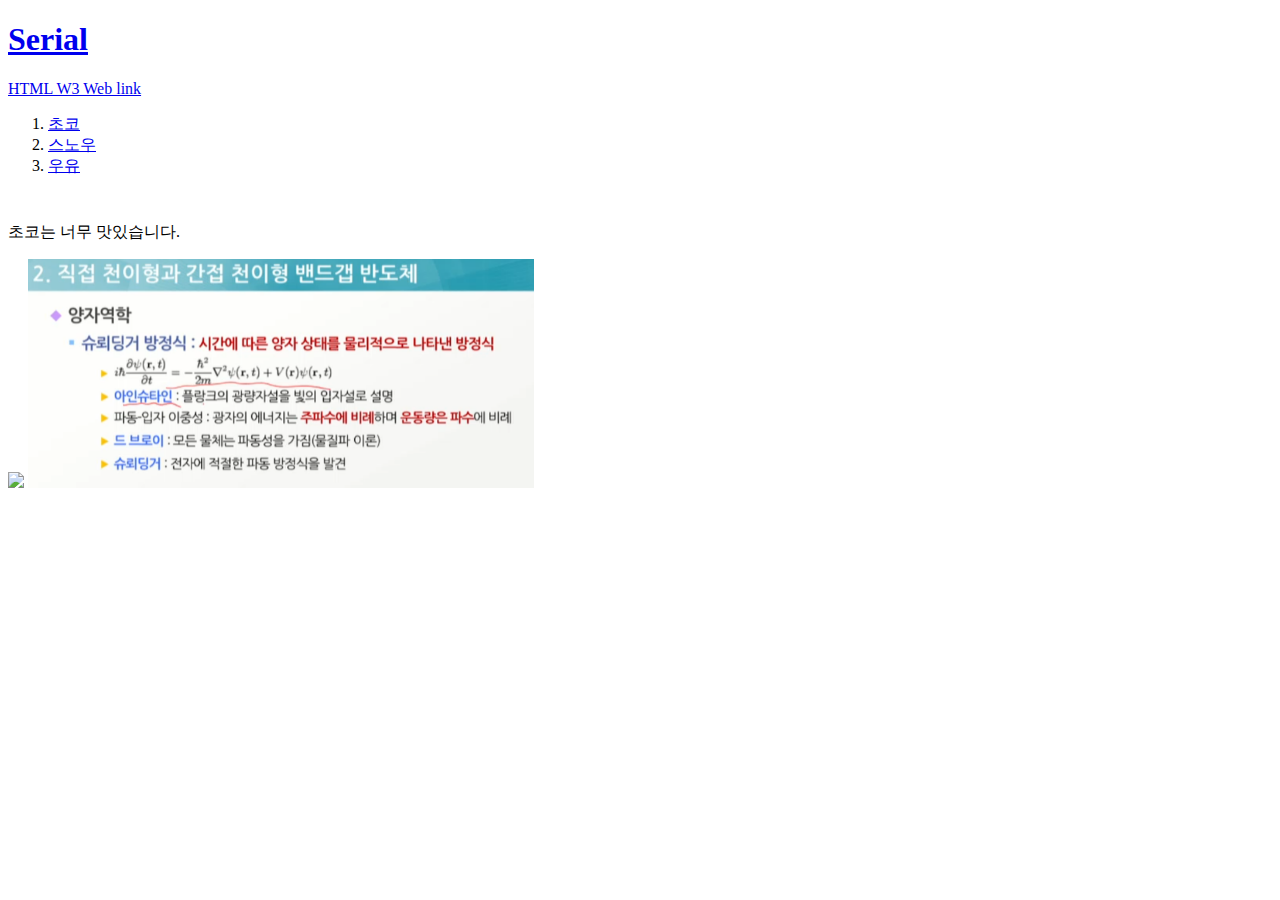
==== choco.html @ 9f78a4c6 "Add files via upload" ====
<!doctype html> <!--이 웹페이지가 HTML로서 만들어졌다는 것을 표현 -->
<html>
  <head>
    <meta charset="utf-8"> <!--UTF-8 방식으로 해석해서 열어야 한다는 것을 표현-->
    <title>Choco</title>
  </head>

  <body>
    <h1><a href="index.html">
        Serial
      </a></h1>

    <a href="https://www.w3.org/TR/html5/" target="_blank" title="W3" >
      HTML W3 Web link
    </a>

    <ol>
      <li><a href="choco.html">초코</a></li>
      <li><a href="snow.html">스노우</a></li>
      <li><a href="milk.html">우유</a></li>
    </ol>

    <p style="margin-top:45px;"> 초코는 너무 맛있습니다. </p>

    <img src="https://s3-ap-northeast-2.amazonaws.com/opentutorials-user-file/module/3135/7648.png">
    <img src="슈뢰딩거 방정식.png" width="40%">
  </body>
</html>
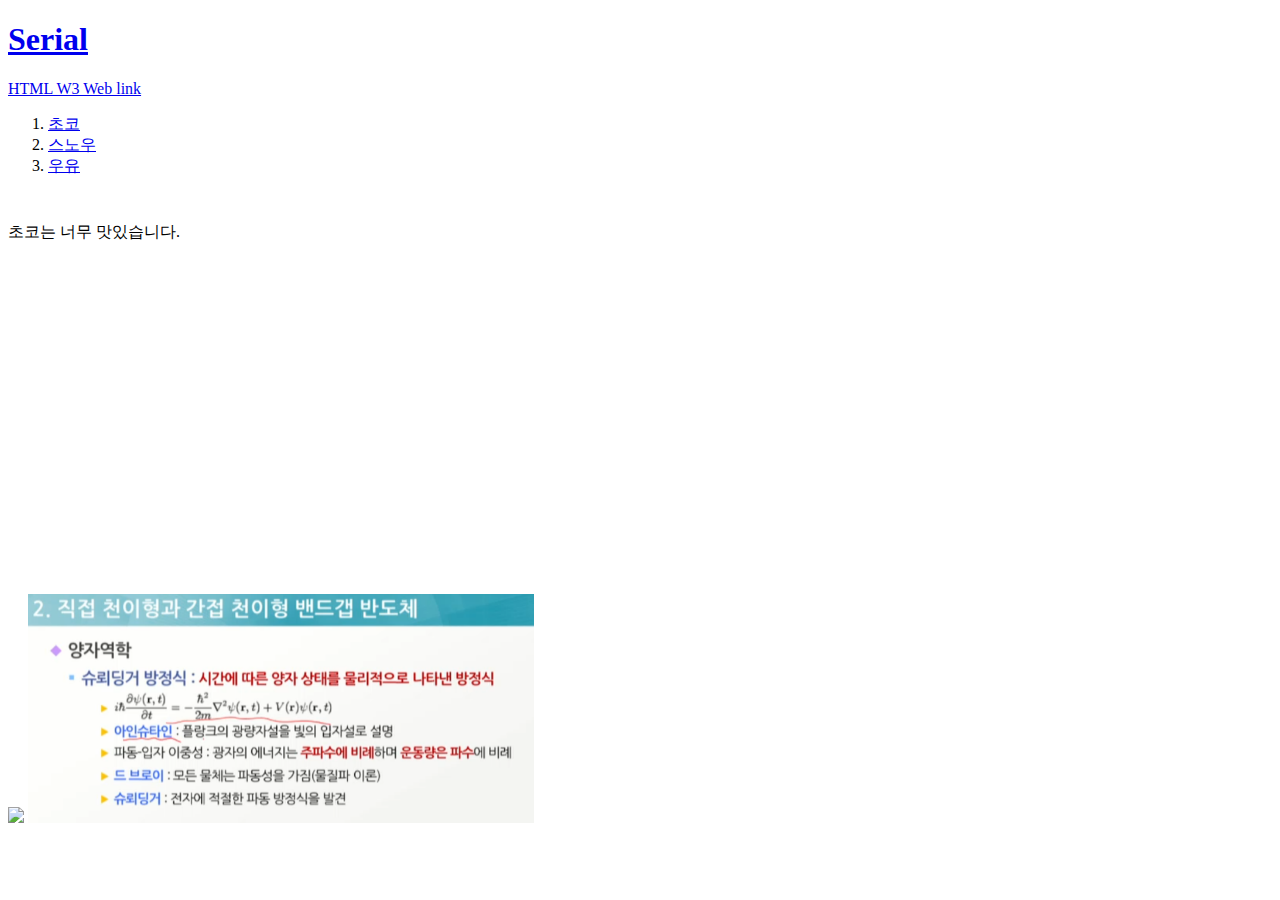
==== commit b940a066: "Add files via upload" ====
--- a/choco.html
+++ b/choco.html
@@ -3,6 +3,17 @@
   <head>
     <meta charset="utf-8"> <!--UTF-8 방식으로 해석해서 열어야 한다는 것을 표현-->
     <title>Choco</title>
+
+    <!-- Google tag (gtag.js) -->
+    <script async src="https://www.googletagmanager.com/gtag/js?id=G-J07VRPNRD8"></script>
+    <script>
+      window.dataLayer = window.dataLayer || [];
+      function gtag(){dataLayer.push(arguments);}
+      gtag('js', new Date());
+
+      gtag('config', 'G-J07VRPNRD8');
+    </script>
+
   </head>
 
   <body>
@@ -22,7 +33,52 @@
 
     <p style="margin-top:45px;"> 초코는 너무 맛있습니다. </p>
 
+    <p>
+      <iframe width="560" height="315" src="https://www.youtube.com/embed/rPTmXpjZi3w" title="YouTube video player" frameborder="0" allow="accelerometer; autoplay; clipboard-write; encrypted-media; gyroscope; picture-in-picture" allowfullscreen></iframe>
+    </P>
+
     <img src="https://s3-ap-northeast-2.amazonaws.com/opentutorials-user-file/module/3135/7648.png">
     <img src="슈뢰딩거 방정식.png" width="40%">
+
+    <p>
+      <div id="disqus_thread"></div>
+      <script>
+
+        /**
+        *  RECOMMENDED CONFIGURATION VARIABLES: EDIT AND UNCOMMENT THE SECTION BELOW TO INSERT DYNAMIC VALUES FROM YOUR PLATFORM OR CMS.
+        *  LEARN WHY DEFINING THESE VARIABLES IS IMPORTANT: https://disqus.com/admin/universalcode/#configuration-variables*/
+        /*
+        var disqus_config = function () {
+        this.page.url = PAGE_URL;  // Replace PAGE_URL with your page's canonical URL variable
+        this.page.identifier = PAGE_IDENTIFIER; // Replace PAGE_IDENTIFIER with your page's unique identifier variable
+        };
+        */
+        (function() { // DON'T EDIT BELOW THIS LINE
+        var d = document, s = d.createElement('script');
+        s.src = 'https://web1-2.disqus.com/embed.js';
+        s.setAttribute('data-timestamp', +new Date());
+        (d.head || d.body).appendChild(s);
+        })();
+      </script>
+      <noscript>Please enable JavaScript to view the <a href="https://disqus.com/?ref_noscript">comments powered by Disqus.</a></noscript>
+    </p>
+
+    <p>
+      <!--Start of Tawk.to Script-->
+      <script type="text/javascript">
+      var Tawk_API=Tawk_API||{}, Tawk_LoadStart=new Date();
+      (function(){
+      var s1=document.createElement("script"),s0=document.getElementsByTagName("script")[0];
+      s1.async=true;
+      s1.src='https://embed.tawk.to/6338600b54f06e12d897e9e9/1gea3ec07';
+      s1.charset='UTF-8';
+      s1.setAttribute('crossorigin','*');
+      s0.parentNode.insertBefore(s1,s0);
+      })();
+      </script>
+      <!--End of Tawk.to Script-->
+    </p>
+
+
   </body>
 </html>
